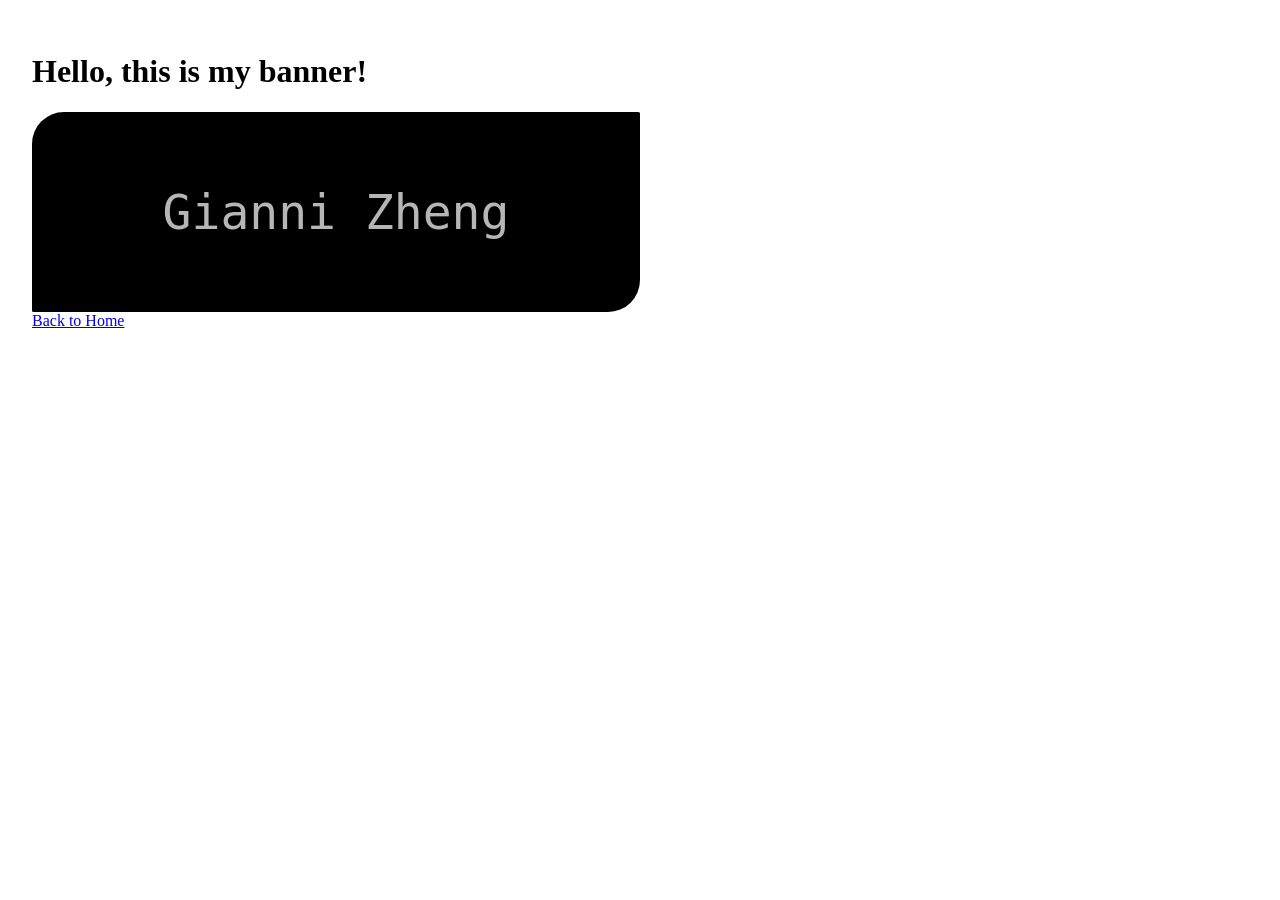
==== components/banner.html @ e6b46926 "feat: created banner" ====
<!DOCTYPE html>
<html lang="en">
<head>
    <meta charset="UTF-8">
    <meta name="viewport" content="width=device-width, initial-scale=1.0">
    <link rel="stylesheet" href="style.css" type="text/css">
    <title>Document</title>
</head>
<body id="body">
    <h1>Hello, this is my banner!</h1>
    <div class="banner">Gianni Zheng</div>
    <a href="/">Back to Home</a>
</body>
</html>
---- components/style.css ----
@import url('https://fonts.googleapis.com/css2?family=Iosevka+Charon+Mono:ital,wght@0,300;0,400;0,500;0,700;1,300;1,400;1,500;1,700&family=LINE+Seed+JP&display=swap');

#body {
    margin: 0;
    padding: 2rem;
    display: flex;
    justify-content: center;
    text-align: start;
    flex-direction: column;
}

.banner {
    width: 50%;
    height: 200px;
    background-color: #000000;
    display: flex;
    justify-content: center;
    align-items: center;
    font-size: 3rem;
    color: #b6b6b6;
    font-family: "Iosevka Charon Mono", monospace;
    border-radius: 2rem 0.1rem;
}

.banner:hover {
    display: none;
}
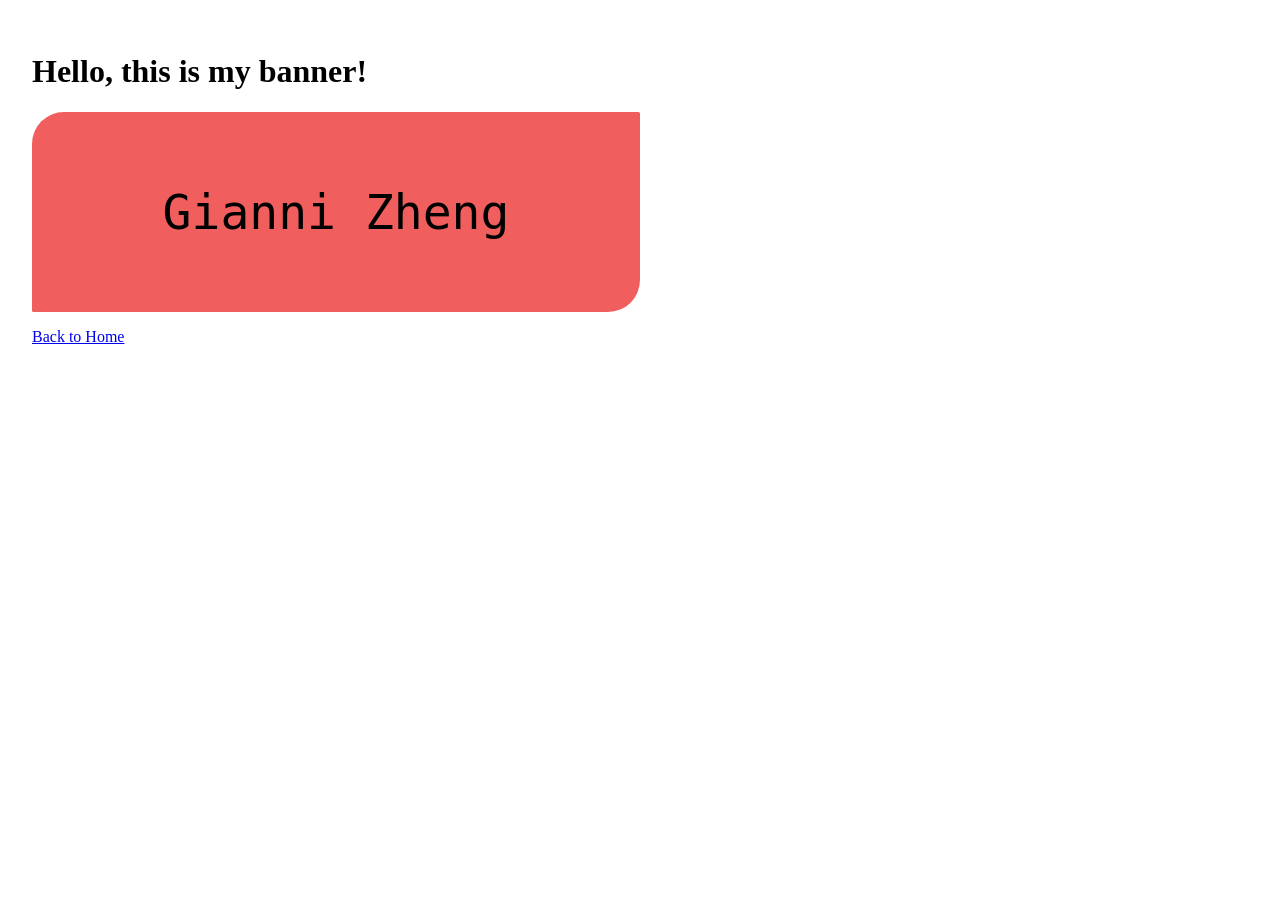
==== commit d30bace3: "refact: banner class and hidden feature" ====
--- a/components/style.css
+++ b/components/style.css
@@ -12,16 +12,22 @@
 .banner {
     width: 50%;
     height: 200px;
-    background-color: #000000;
+    background-color: #f15e5e;
     display: flex;
     justify-content: center;
     align-items: center;
     font-size: 3rem;
-    color: #b6b6b6;
+    color: #000000;
     font-family: "Iosevka Charon Mono", monospace;
     border-radius: 2rem 0.1rem;
+    margin-bottom: 1rem;
 }
 
-.banner:hover {
+.hidden {
     display: none;
+}
+
+.dark {
+    background-color: #000000;
+    color: #b6b6b6;
 }
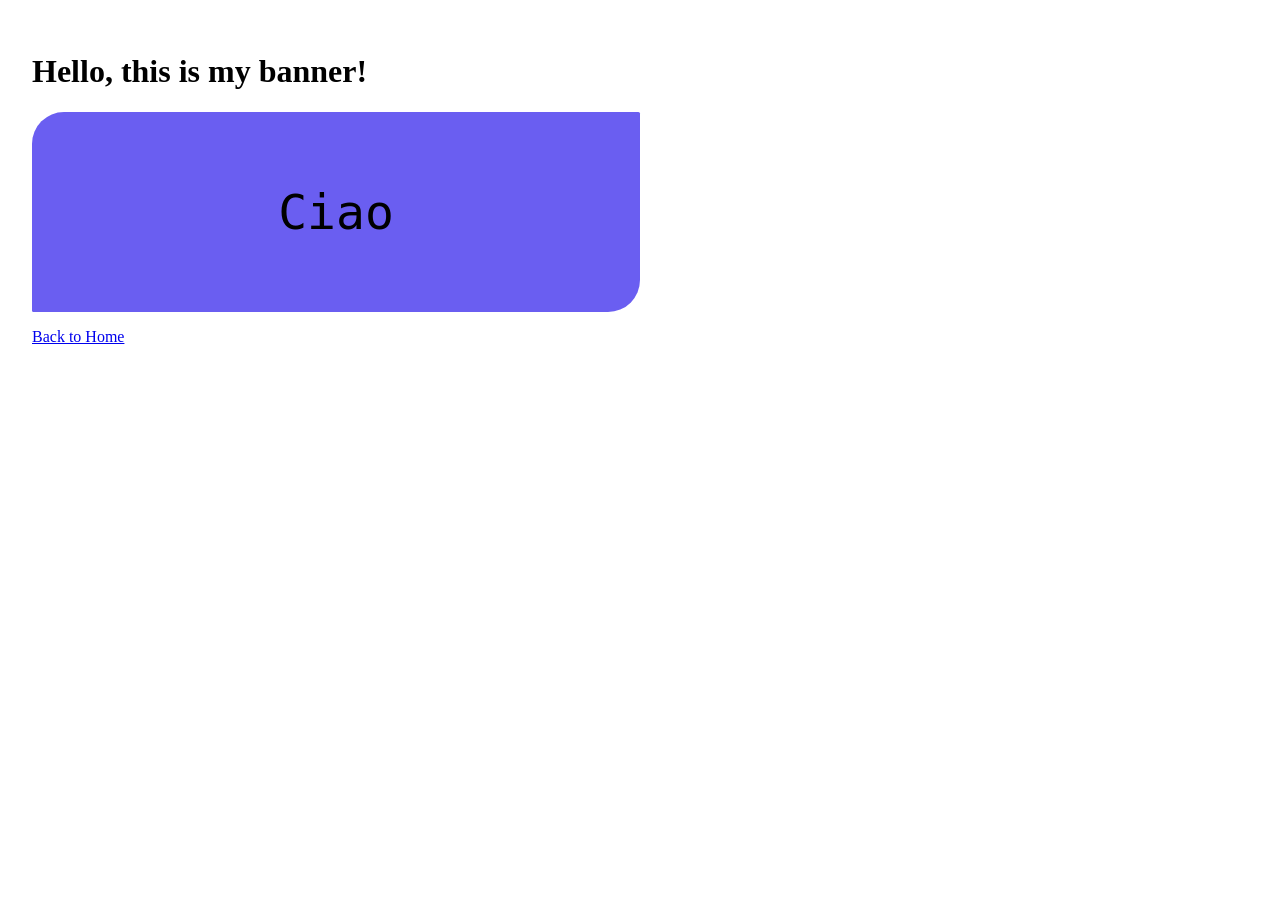
==== commit bbd1ad57: "feat: modifica testo" ====
--- a/components/banner.html
+++ b/components/banner.html
@@ -8,7 +8,7 @@
 </head>
 <body id="body">
     <h1>Hello, this is my banner!</h1>
-    <div class="banner">Gianni Zheng</div>
+    <div class="banner">Ciao</div>
     <a href="/">Back to Home</a>
 </body>
 </html>
--- a/components/style.css
+++ b/components/style.css
@@ -12,7 +12,7 @@
 .banner {
     width: 50%;
     height: 200px;
-    background-color: #f15e5e;
+    background-color: #6a5ef1;
     display: flex;
     justify-content: center;
     align-items: center;
